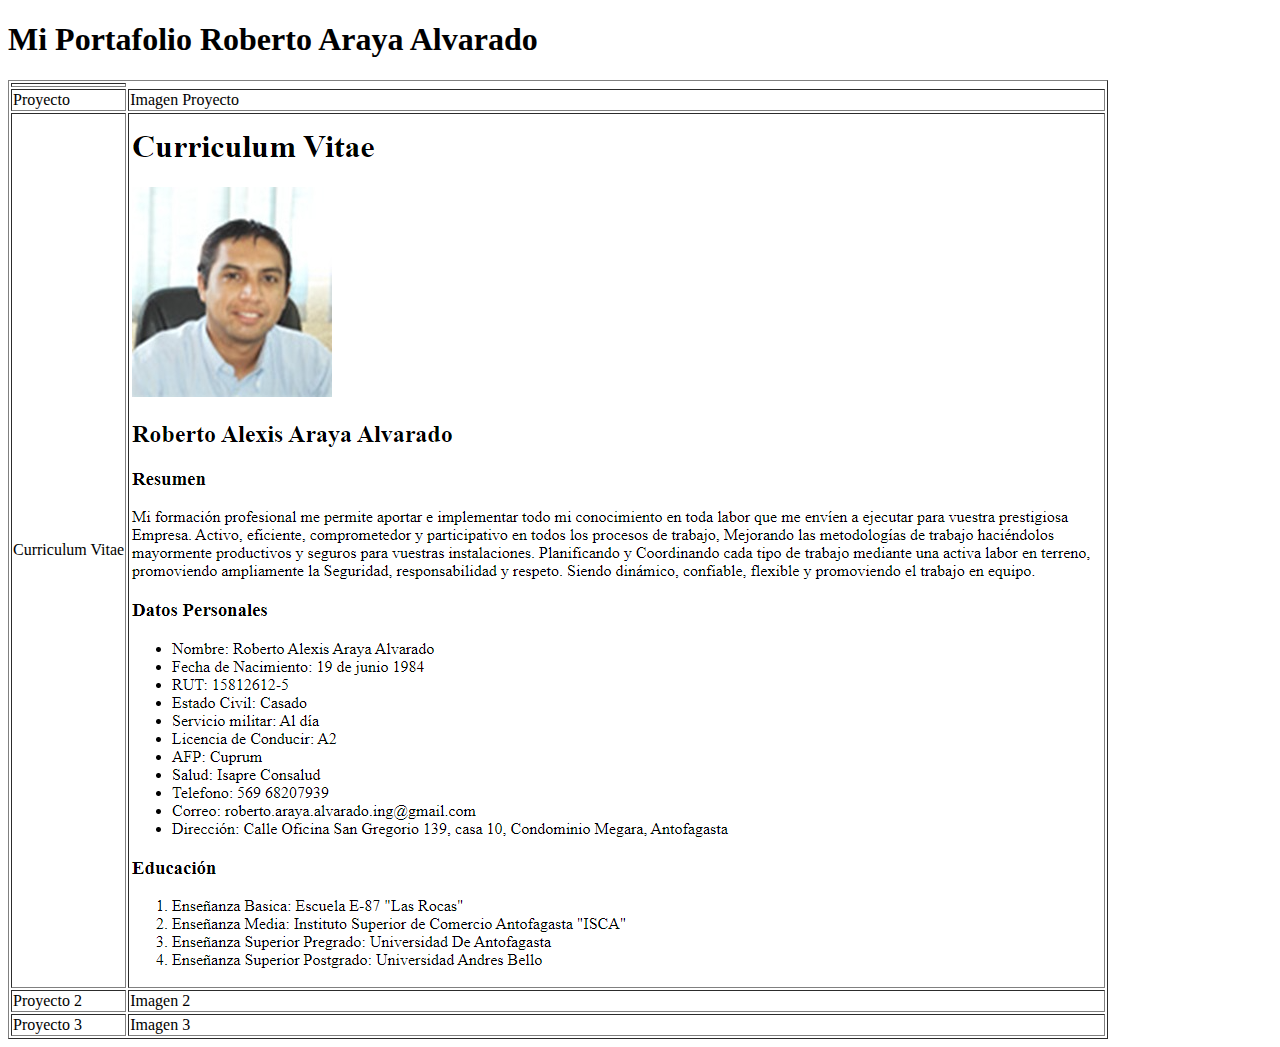
==== portafolio.html @ c6fe427b "Modificaciones en general" ====
<!DOCTYPE html>
<html lang="en">
<head>
    <meta charset="UTF-8">
    <meta name="viewport" content="width=device-width, initial-scale=1.0">
    <title>Portafolio</title>
</head>
<body>
    <h1> Mi Portafolio Roberto Araya Alvarado</h1>
    <table border="1"> 
        <th>
            <tr>
                <td>Proyecto</td>
                <td>Imagen Proyecto</td>
            </tr>
        </th>
        <tr>
            <td>Curriculum Vitae</td>
            <td> <img src="./assets/img/Curriculum Vitae.png" alt=""></td>
        </tr>
        <tr>
            <td>Proyecto 2</td>
            <td>Imagen 2</td>
        </tr>
        <tr>
            <td>Proyecto 3</td>
            <td>Imagen 3</td>
        </tr>
    </table>
</body>
</html>
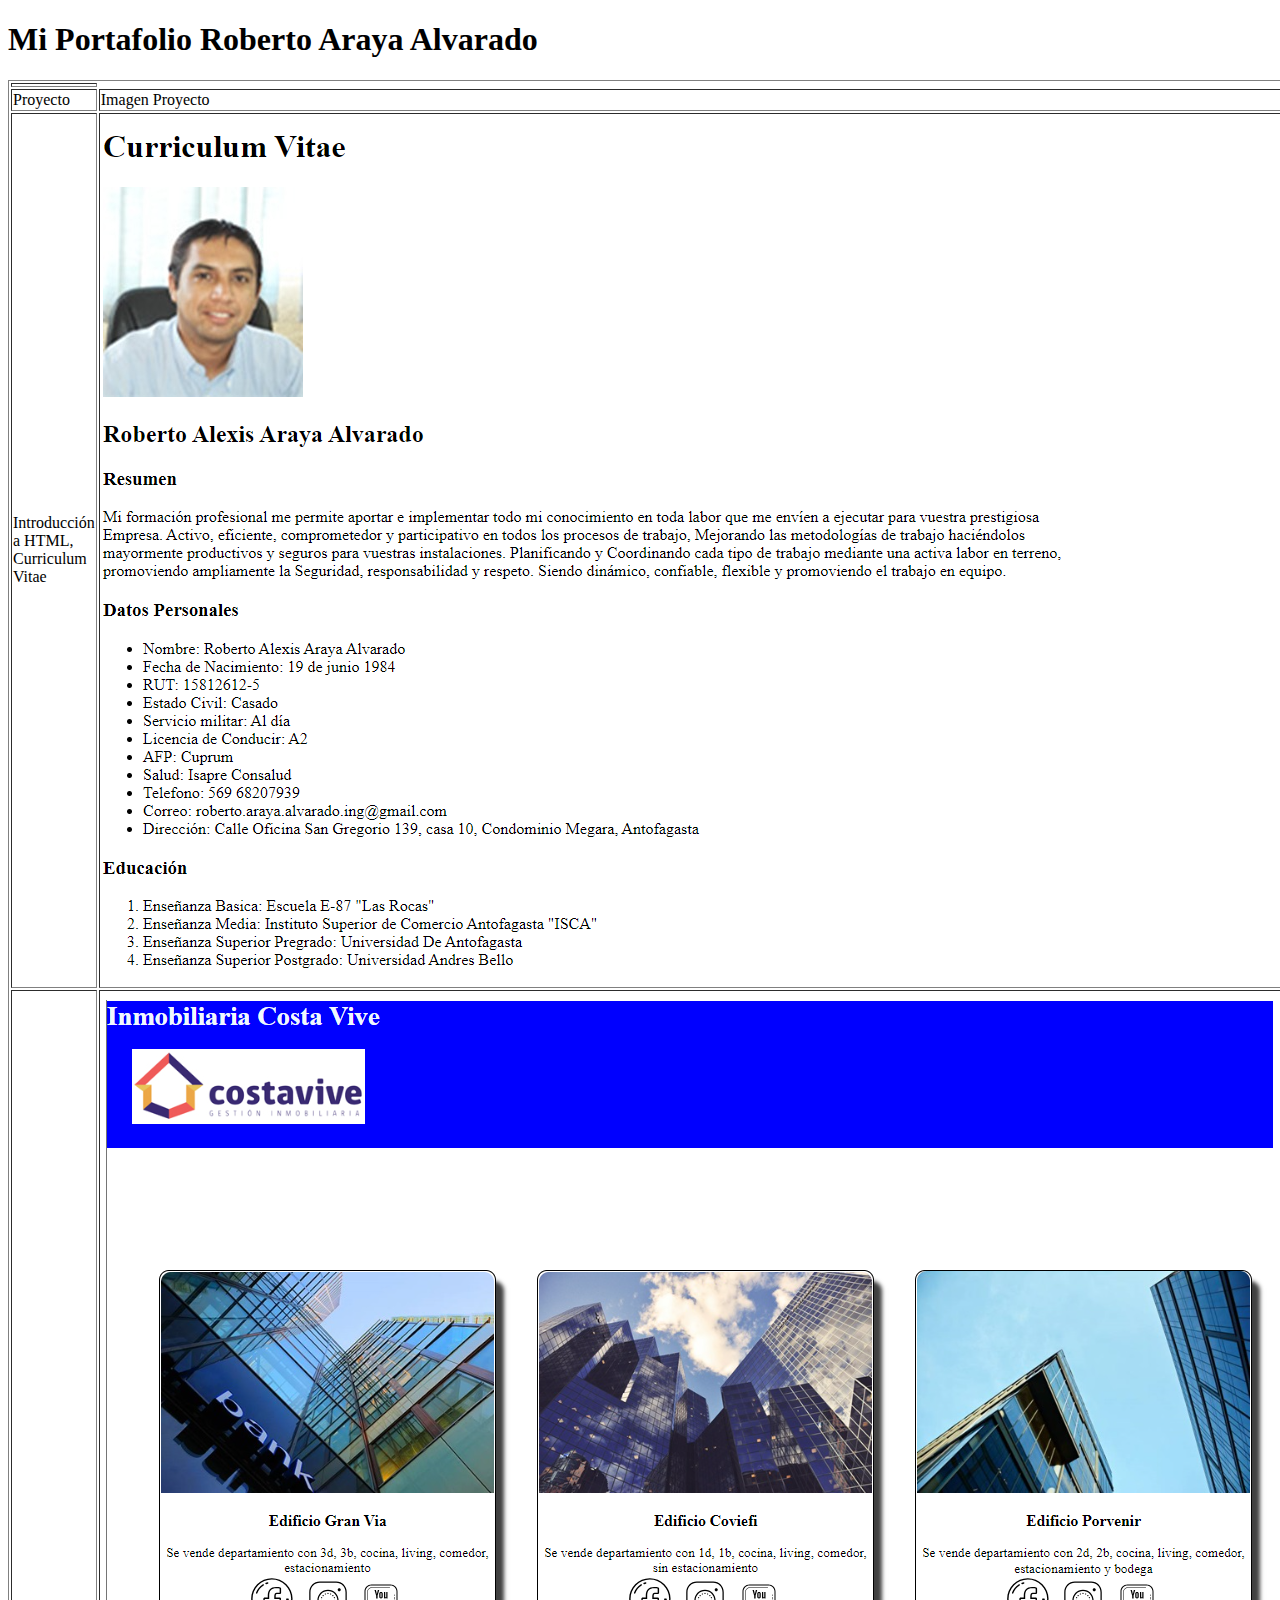
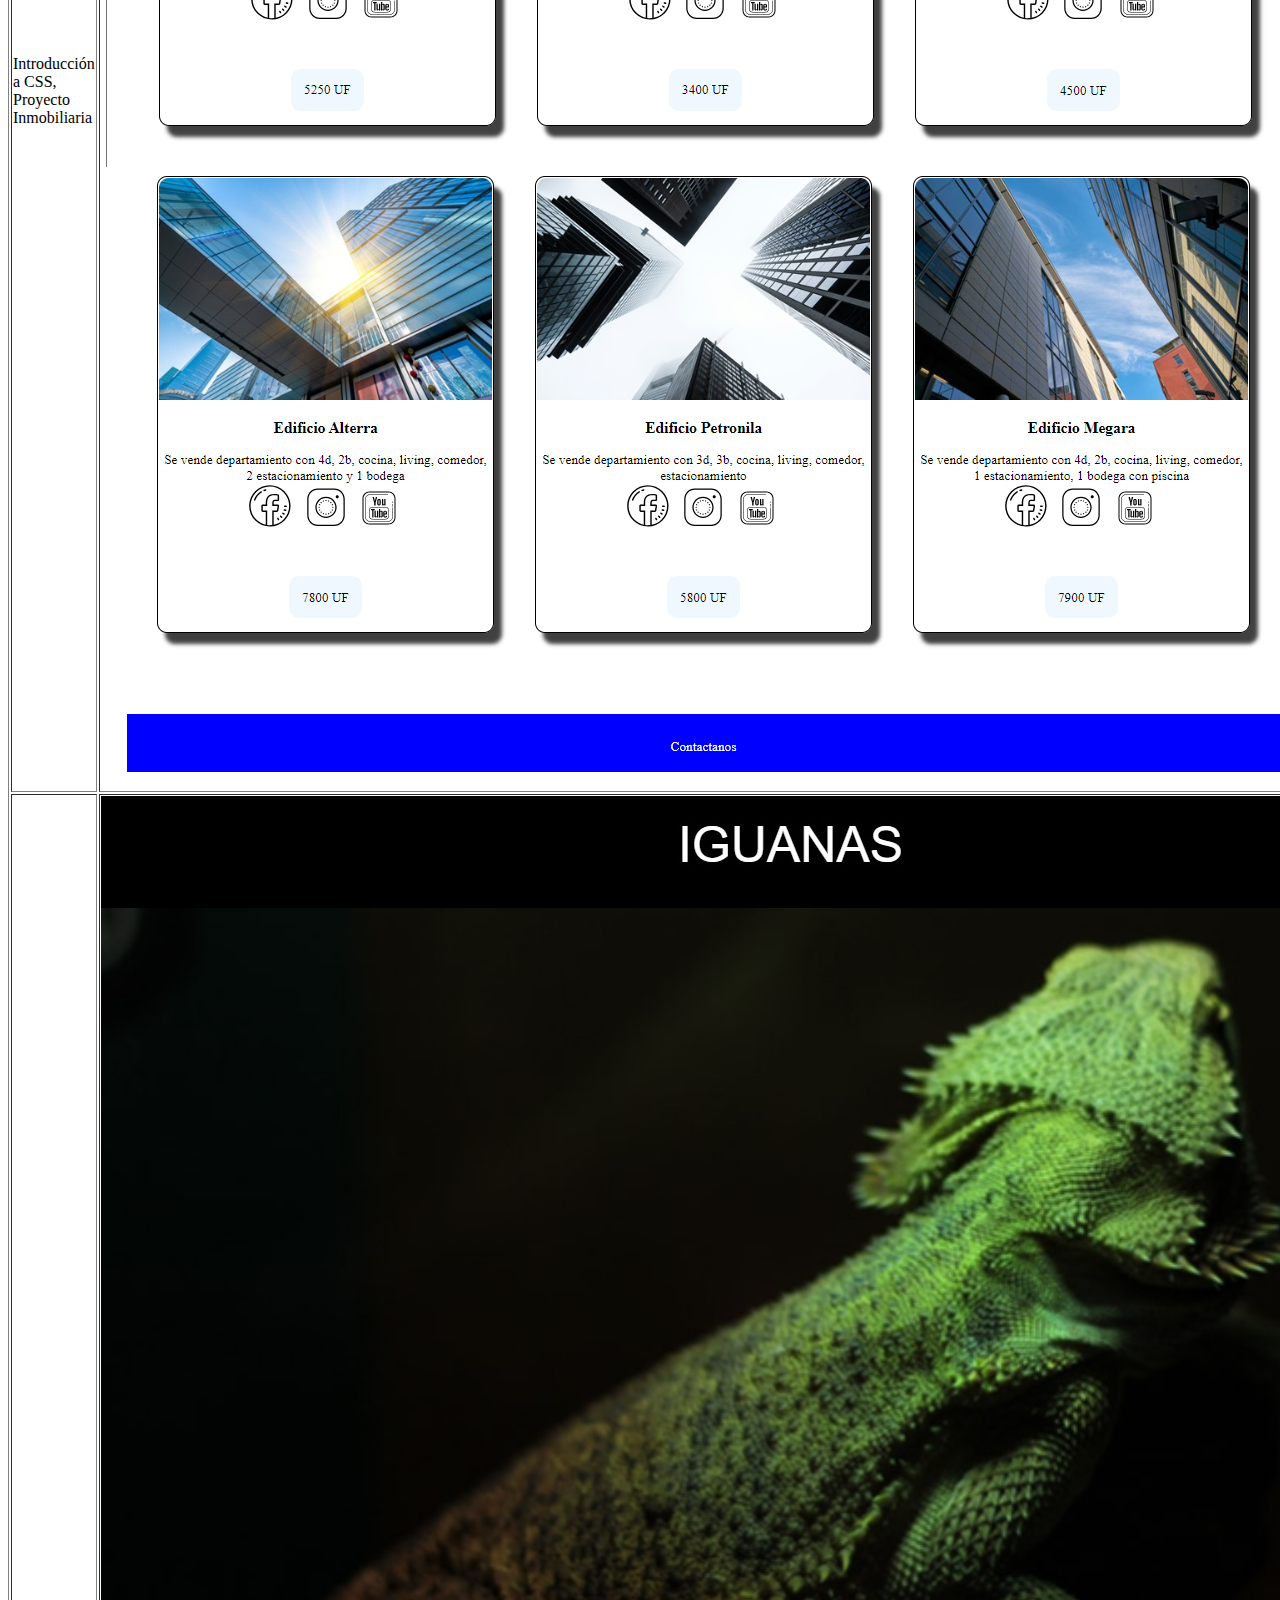
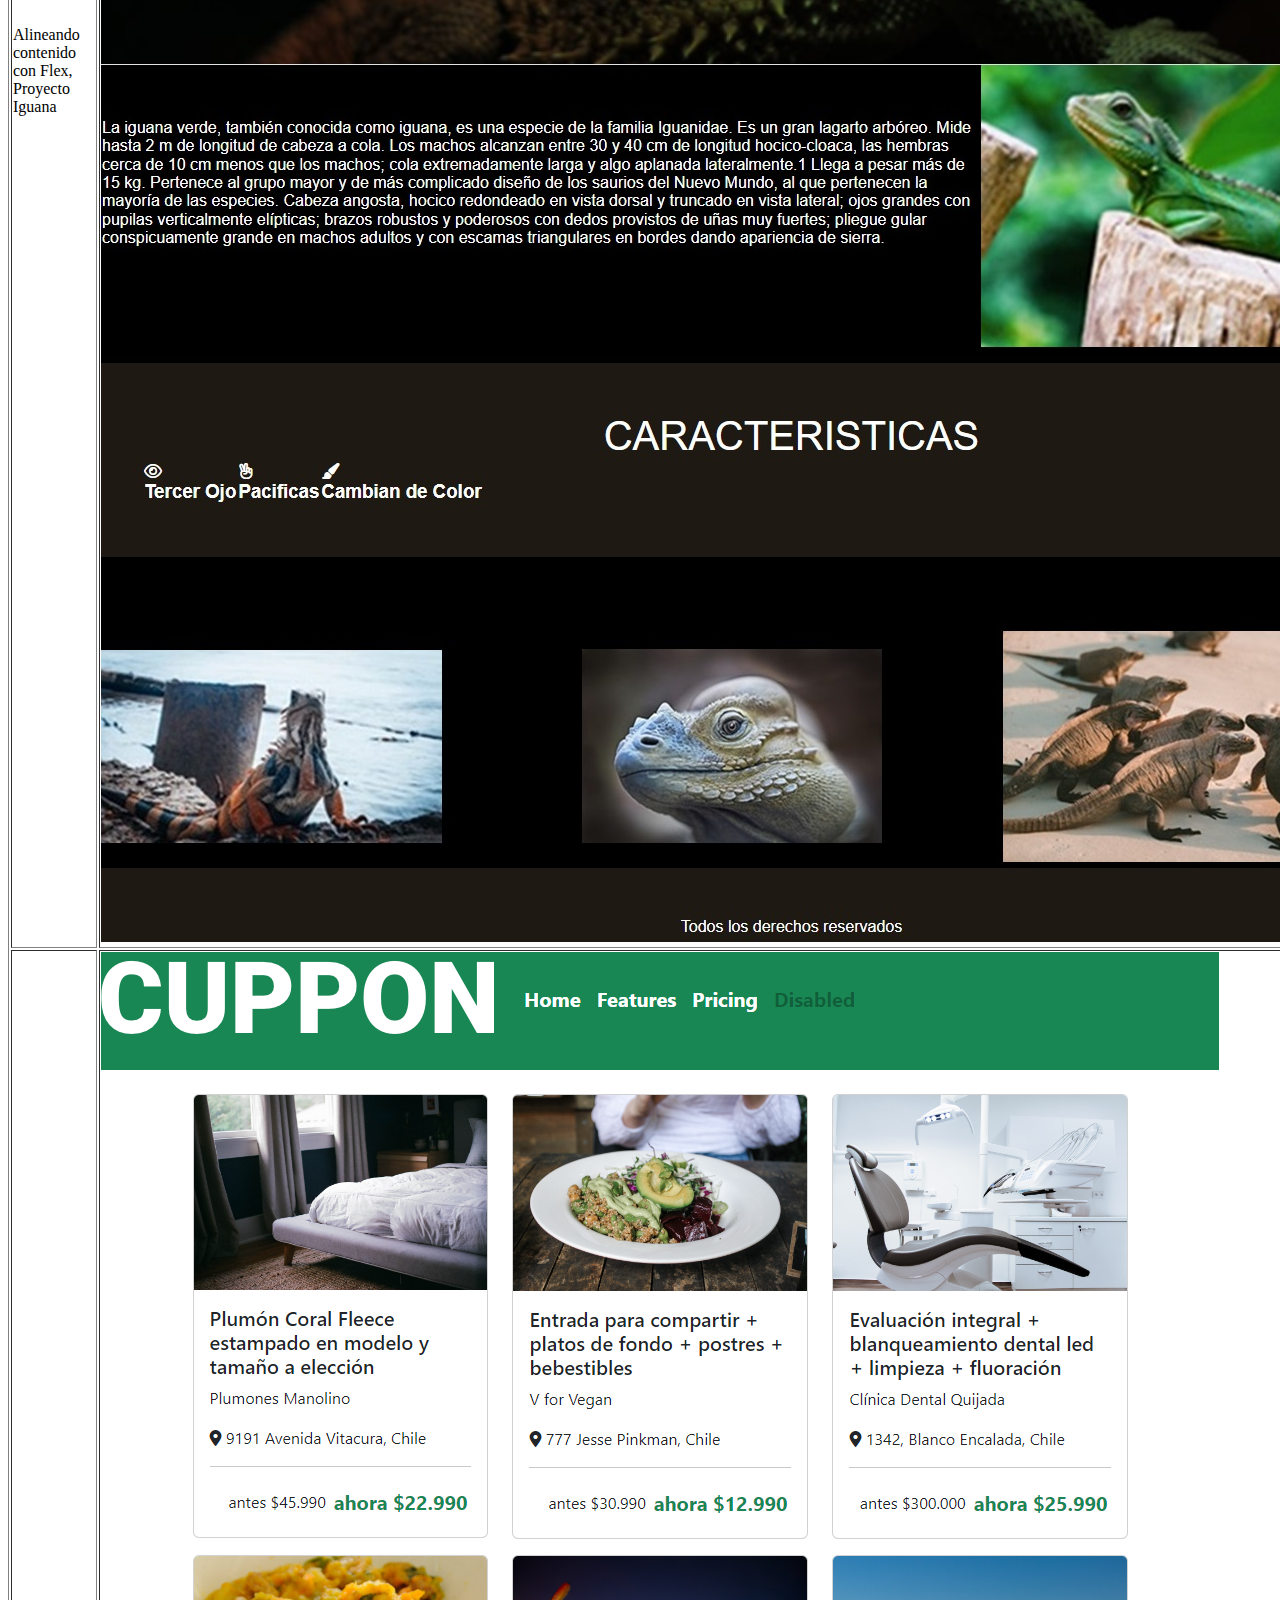
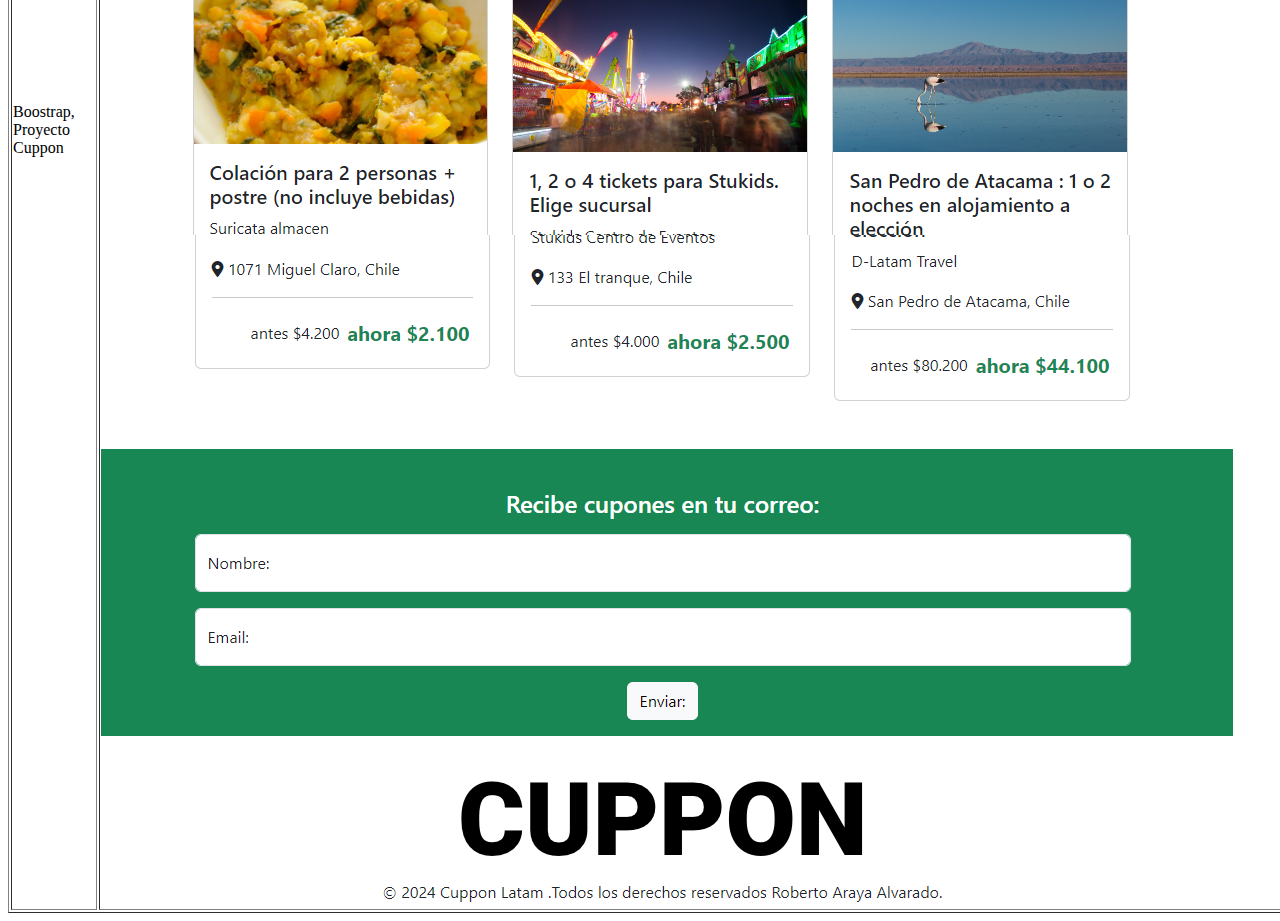
==== commit b84fc85f: "Agregando Portafolio" ====
--- a/portafolio.html
+++ b/portafolio.html
@@ -15,16 +15,20 @@
             </tr>
         </th>
         <tr>
-            <td>Curriculum Vitae</td>
+            <td>Introducción a HTML, Curriculum Vitae</td>
             <td> <img src="./assets/img/Curriculum Vitae.png" alt=""></td>
         </tr>
         <tr>
-            <td>Proyecto 2</td>
-            <td>Imagen 2</td>
+            <td>Introducción a CSS, Proyecto Inmobiliaria</td>
+            <td> <img src="./assets/img/Proyecto2.png" alt=""></td>
         </tr>
         <tr>
-            <td>Proyecto 3</td>
-            <td>Imagen 3</td>
+            <td>Alineando contenido con Flex, Proyecto Iguana</td>
+            <td> <img src="./assets/img/Proyecto3.png" alt=""></td>
+        </tr>
+        <tr>
+            <td>Boostrap, Proyecto Cuppon</td>
+            <td> <img src="./assets/img/Proyecto4.png" alt=""></td>
         </tr>
     </table>
 </body>
